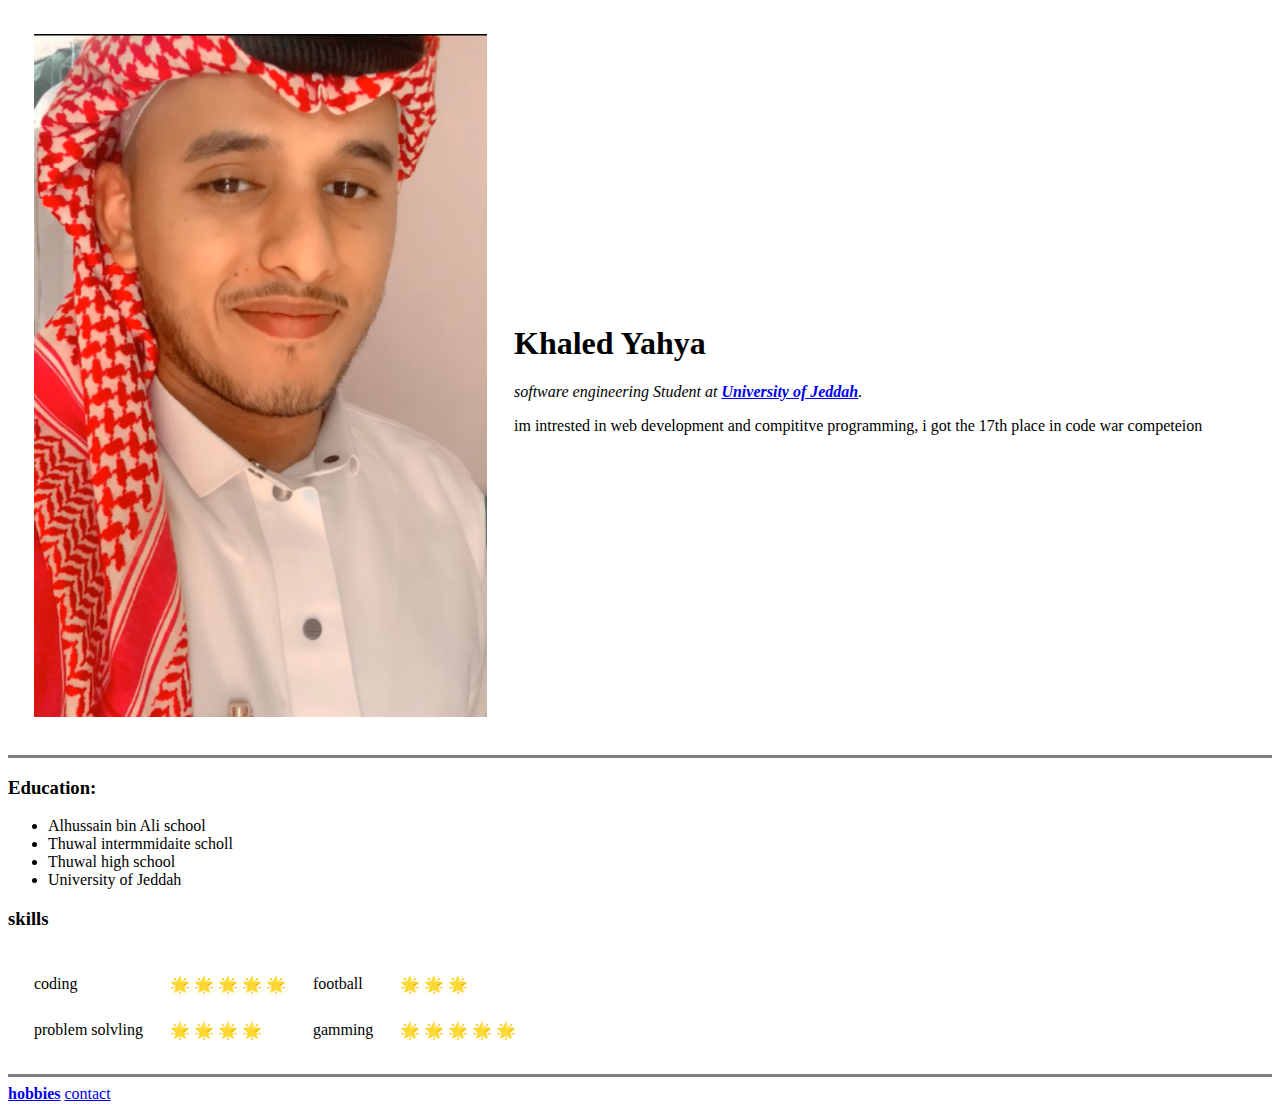
==== index.html @ b6d27b7b "first upload of my portfolio" ====
<!DOCTYPE html>
<html lang="en" dir="ltr">
  <head>
    <meta charset="utf-8">
    <title>Khaled Yahya</title>
  </head>
  <body>
    <table cellspacing ="25">
      <tr>
        <td><img src="Screenshot 2022-06-14 101345.png" alt="Khaled profile photo"></td>
        <td><h1>Khaled Yahya</h1>
        <p><em>software engineering Student at <strong><a href="https://www.uj.edu.sa/">University of Jeddah</a></strong>.</em></p>
        <p>im intrested in web development and compititve programming, i got the 17th place in code war competeion</p></td>
      </tr>
    </table>

    <hr size="3" noshade>
    <h3>Education:</h3>
    <ul>
        <li>Alhussain bin Ali school</li>
        <li>Thuwal intermmidaite scholl</li>
        <li>Thuwal high school</li>
        <li>University of Jeddah</li>
    </ul>

    <h3>skills</h3>
    <table cellspacing = "25">
      <tr>
        <td>coding</td>
        <td>&#127775; &#127775; &#127775; &#127775; &#127775;</td>
        <td>football</td>
        <td>&#127775; &#127775; &#127775;</td>
      </tr>
      <tr>
        <td>problem solvling</td>
        <td>&#127775; &#127775; &#127775; &#127775;</td>
        <td>gamming</td>
        <td>&#127775; &#127775; &#127775; &#127775; &#127775; </td>
      </tr>
    </table>




    <hr size="3" noshade>
    <a href="hobbies.html"><strong>hobbies</strong></a>
    <a href="contact.html">contact</a>


  </body>
</html>
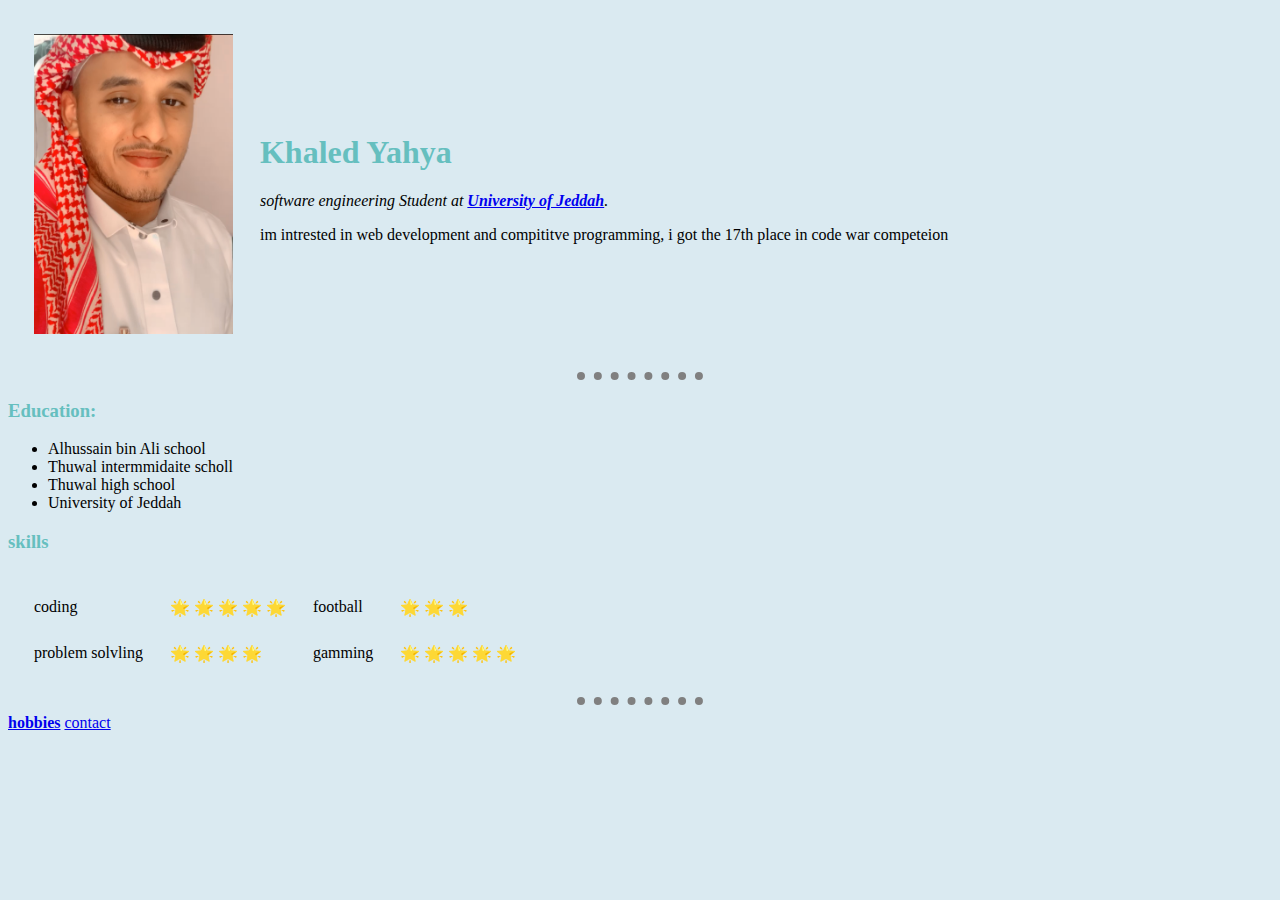
==== commit 2ca00b1e: "adding css file" ====
--- a/index.html
+++ b/index.html
@@ -3,6 +3,7 @@
   <head>
     <meta charset="utf-8">
     <title>Khaled Yahya</title>
+    <link rel="stylesheet" href="css/styles.css">
   </head>
   <body>
     <table cellspacing ="25">
--- a/css/styles.css
+++ b/css/styles.css
@@ -0,0 +1,23 @@
+body{
+  background-color: #DAEAF1;
+
+}
+
+h1{
+    color: #66BFBF;
+}
+
+h3{
+  color: #66BFBF;
+}
+
+img{
+  height: 300px;
+}
+
+hr{
+  border-style: none;
+  border-top: 8px dotted gray;
+  width: 10%;
+  background-color: #DAEAF1;
+}
